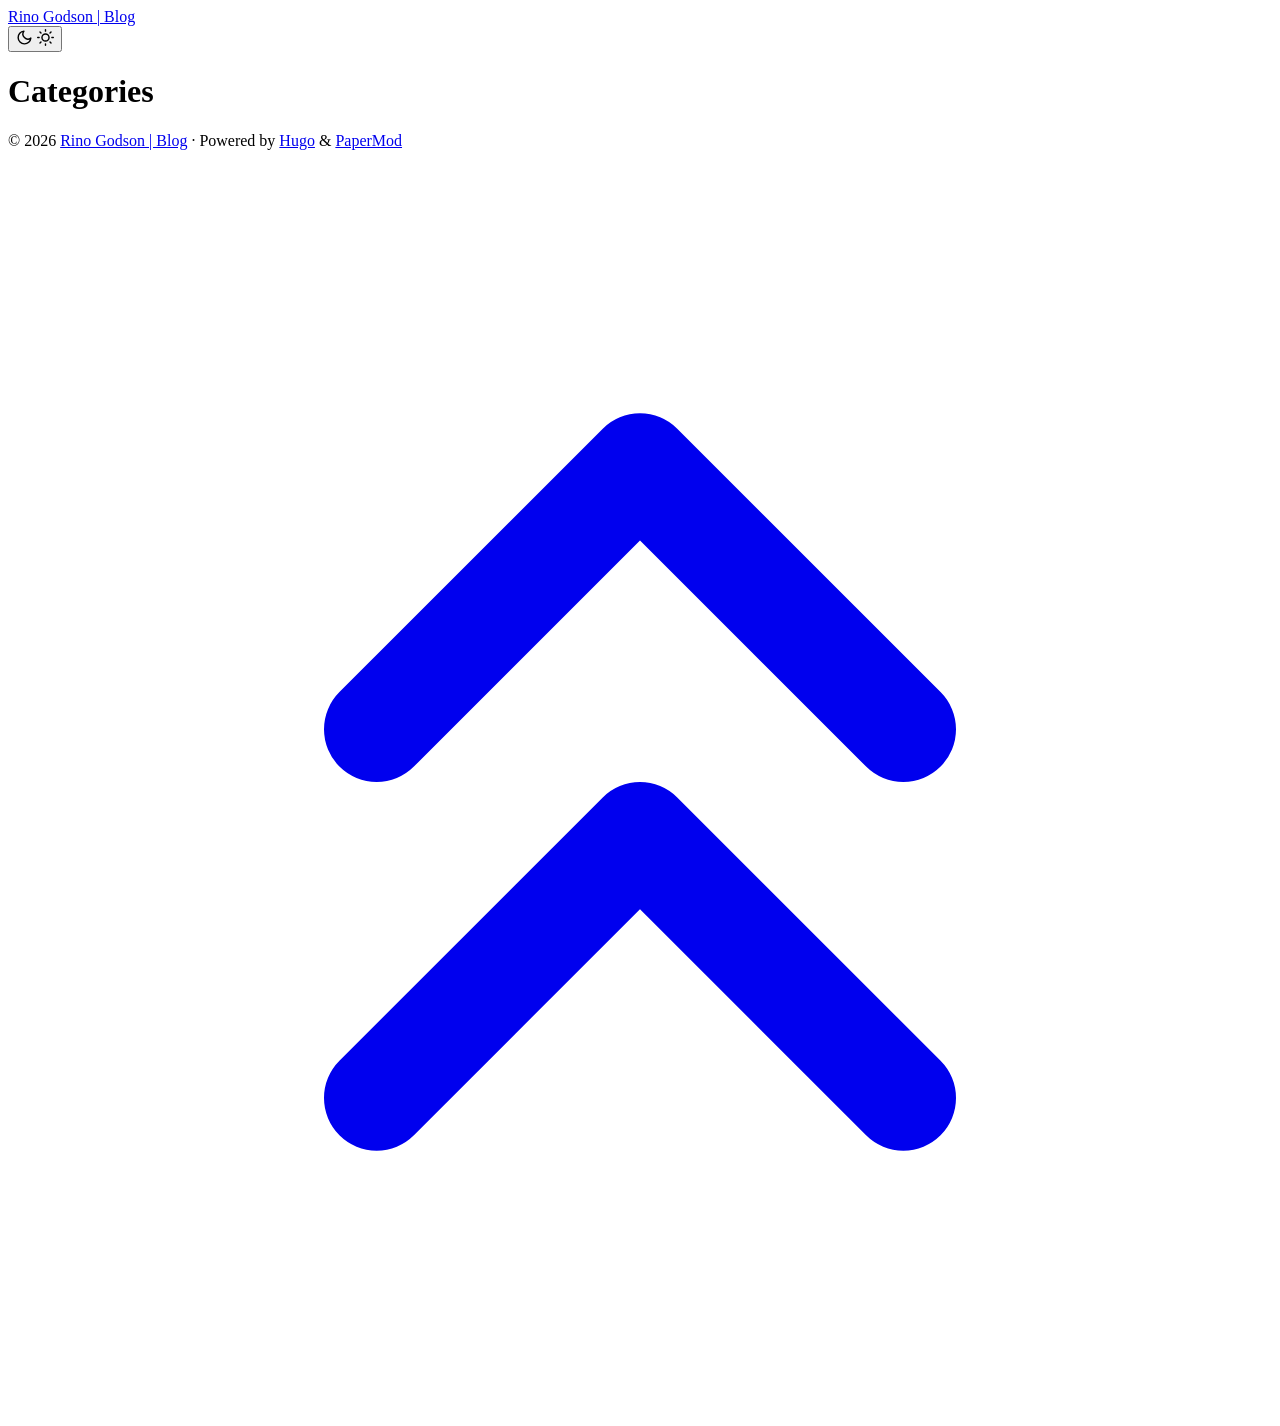
==== public/categories/index.html @ 835c4aea "Initial Hugo setup" ====
<!DOCTYPE html>
<html lang="en" dir="auto" data-theme="auto">

<head><script src="/livereload.js?mindelay=10&amp;v=2&amp;port=1313&amp;path=livereload" data-no-instant defer></script><meta charset="utf-8">
<meta http-equiv="X-UA-Compatible" content="IE=edge">
<meta name="viewport" content="width=device-width, initial-scale=1, shrink-to-fit=no">
<meta name="robots" content="noindex, nofollow">
<title>Categories | Rino Godson | Blog</title>
<meta name="keywords" content="">
<meta name="description" content="">
<meta name="author" content="">
<link rel="canonical" href="http://localhost:1313/categories/">
<link crossorigin="anonymous" href="/assets/css/stylesheet.cd9298b33628769aa1bc1acebbbfd7aa11ce81dfe03484d479e1907760249a1d.css" integrity="sha256-zZKYszYodpqhvBrOu7/XqhHOgd/gNITUeeGQd2Akmh0=" rel="preload stylesheet" as="style">
<link rel="icon" href="http://localhost:1313/favicon.ico">
<link rel="icon" type="image/png" sizes="16x16" href="http://localhost:1313/favicon-16x16.png">
<link rel="icon" type="image/png" sizes="32x32" href="http://localhost:1313/favicon-32x32.png">
<link rel="apple-touch-icon" href="http://localhost:1313/apple-touch-icon.png">
<link rel="mask-icon" href="http://localhost:1313/safari-pinned-tab.svg">
<meta name="theme-color" content="#2e2e33">
<meta name="msapplication-TileColor" content="#2e2e33">
<link rel="alternate" type="application/rss+xml" href="http://localhost:1313/categories/index.xml" title="rss">
<link rel="alternate" hreflang="en" href="http://localhost:1313/categories/">
<noscript>
    <style>
        #theme-toggle,
        .top-link {
            display: none;
        }

    </style>
    <style>
        @media (prefers-color-scheme: dark) {
            :root {
                --theme: rgb(29, 30, 32);
                --entry: rgb(46, 46, 51);
                --primary: rgb(218, 218, 219);
                --secondary: rgb(155, 156, 157);
                --tertiary: rgb(65, 66, 68);
                --content: rgb(196, 196, 197);
                --code-block-bg: rgb(46, 46, 51);
                --code-bg: rgb(55, 56, 62);
                --border: rgb(51, 51, 51);
                color-scheme: dark;
            }

            .list {
                background: var(--theme);
            }

            .toc {
                background: var(--entry);
            }
        }

    </style>
</noscript>
<script>
    if (localStorage.getItem("pref-theme") === "dark") {
        document.querySelector("html").dataset.theme = 'dark';
    } else if (localStorage.getItem("pref-theme") === "light") {
       document.querySelector("html").dataset.theme = 'light';
    } else if (window.matchMedia('(prefers-color-scheme: dark)').matches) {
        document.querySelector("html").dataset.theme = 'dark';
    } else {
        document.querySelector("html").dataset.theme = 'light';
    }

</script>
</head>
<body class="list" id="top">
    <header class="header">
    <nav class="header-nav">
        <div class="logo">
            <a href="http://localhost:1313/" accesskey="h" title="Rino Godson | Blog (Alt + H)">Rino Godson | Blog</a>
            <div class="logo-switches">
                <button id="theme-toggle" class="theme-toggle" accesskey="t" title="(Alt + T)" aria-label="Toggle theme">
                    <svg class="moon" xmlns="http://www.w3.org/2000/svg" width="17" height="17" viewBox="0 0 24 24"
                        fill="none" stroke="currentColor" stroke-width="2" stroke-linecap="round"
                        stroke-linejoin="round">
                        <path d="M21 12.79A9 9 0 1 1 11.21 3 7 7 0 0 0 21 12.79z"></path>
                    </svg>
                    <svg class="sun" xmlns="http://www.w3.org/2000/svg" width="17" height="17" viewBox="0 0 24 24"
                        fill="none" stroke="currentColor" stroke-width="2" stroke-linecap="round"
                        stroke-linejoin="round">
                        <circle cx="12" cy="12" r="5"></circle>
                        <line x1="12" y1="1" x2="12" y2="3"></line>
                        <line x1="12" y1="21" x2="12" y2="23"></line>
                        <line x1="4.22" y1="4.22" x2="5.64" y2="5.64"></line>
                        <line x1="18.36" y1="18.36" x2="19.78" y2="19.78"></line>
                        <line x1="1" y1="12" x2="3" y2="12"></line>
                        <line x1="21" y1="12" x2="23" y2="12"></line>
                        <line x1="4.22" y1="19.78" x2="5.64" y2="18.36"></line>
                        <line x1="18.36" y1="5.64" x2="19.78" y2="4.22"></line>
                    </svg>
                </button>
            </div>
        </div>
        <ul id="menu" class="menu">
        </ul>
    </nav>
</header>
<main class="main">
<header class="page-header">
    <h1>Categories</h1>
</header>

<ul class="terms-tags">
</ul>
    </main>
    
<footer class="footer">
        <span>&copy; 2026 <a href="http://localhost:1313/">Rino Godson | Blog</a></span> · 

    
    
    <span>
        Powered by
        <a href="https://gohugo.io/?utm_source=papermod" rel="noopener" target="_blank">Hugo</a> &
        <a href="https://github.com/adityatelange/hugo-PaperMod/" rel="noopener" target="_blank">PaperMod</a>
    </span>
</footer>
<a href="#top" id="top-link" class="top-link hidden" aria-label="go to top" title="Go to Top (Alt + G)" accesskey="g">
    <svg xmlns="http://www.w3.org/2000/svg" viewBox="0 0 24 24" fill="none" stroke="currentColor" stroke-width="2"
        stroke-linecap="round" stroke-linejoin="round" class="feather feather-chevrons-up">
        <polyline points="17 11 12 6 7 11"></polyline>
        <polyline points="17 18 12 13 7 18"></polyline>
    </svg>
</a>

<script>
    let menu = document.getElementById('menu');
    if (menu) {
        
        const scrollPosition = localStorage.getItem("menu-scroll-position");
        if (scrollPosition) {
            menu.scrollLeft = parseInt(scrollPosition, 10);
        }
        
        menu.onscroll = function () {
            localStorage.setItem("menu-scroll-position", menu.scrollLeft);
        }
    }

    document.querySelectorAll('a[href^="#"]').forEach(anchor => {
        anchor.addEventListener("click", function (e) {
            e.preventDefault();
            var id = this.getAttribute("href").substr(1);
            if (!window.matchMedia('(prefers-reduced-motion: reduce)').matches) {
                document.querySelector(`[id='${decodeURIComponent(id)}']`).scrollIntoView({
                    behavior: "smooth"
                });
            } else {
                document.querySelector(`[id='${decodeURIComponent(id)}']`).scrollIntoView();
            }
            if (id === "top") {
                history.replaceState(null, null, " ");
            } else {
                history.pushState(null, null, `#${id}`);
            }
        });
    });

</script>
<script>
    var toplink = document.getElementById("top-link");
    window.onscroll = function () {
        const scrollThreshold = window.innerHeight;
        if (document.body.scrollTop > scrollThreshold || document.documentElement.scrollTop > scrollThreshold) {
            toplink.classList.remove("hidden");
        } else {
            toplink.classList.add("hidden");
        }
    };

</script>
<script>
    document.getElementById("theme-toggle").addEventListener("click", () => {
        const html = document.querySelector("html");
        if (html.dataset.theme === "dark") {
            html.dataset.theme = 'light';
            localStorage.setItem("pref-theme", 'light');
        } else {
            html.dataset.theme = 'dark';
            localStorage.setItem("pref-theme", 'dark');
        }
    })

</script>
</body>

</html>
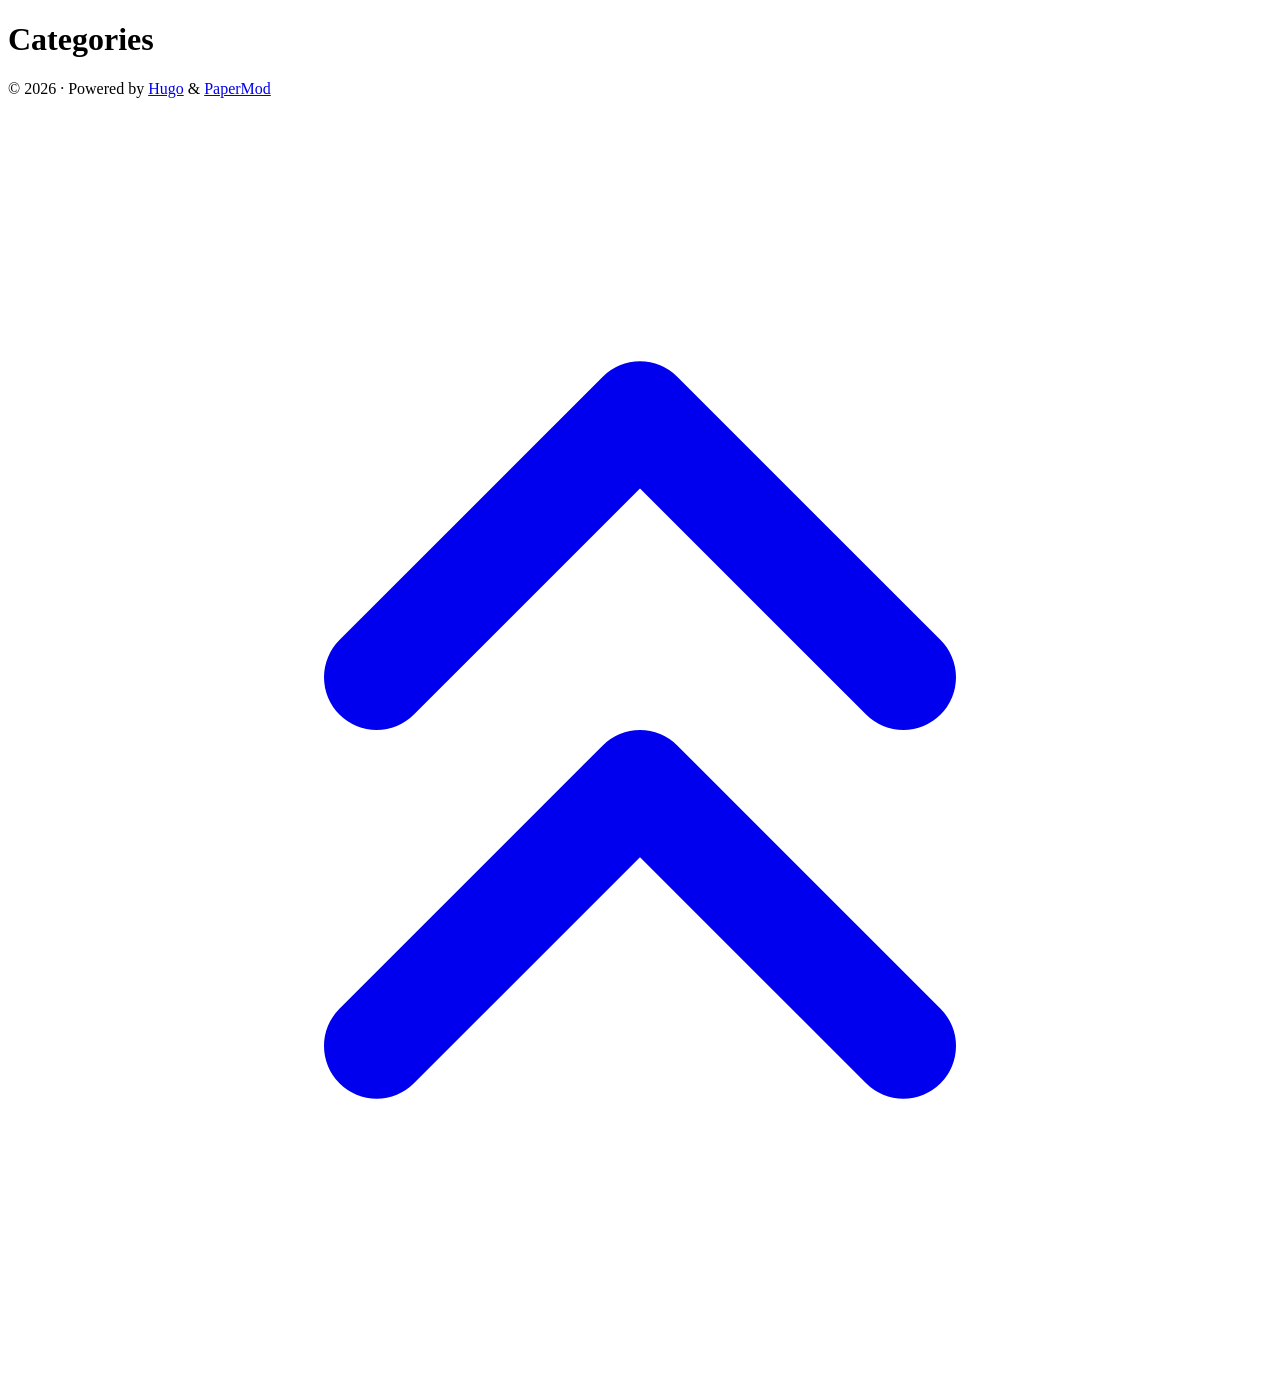
==== commit 3479006e: "no bloats in america" ====
--- a/public/categories/index.html
+++ b/public/categories/index.html
@@ -1,16 +1,16 @@
 <!DOCTYPE html>
-<html lang="en" dir="auto" data-theme="auto">
+<html lang="en" dir="auto" data-theme="dark">
 
 <head><script src="/livereload.js?mindelay=10&amp;v=2&amp;port=1313&amp;path=livereload" data-no-instant defer></script><meta charset="utf-8">
 <meta http-equiv="X-UA-Compatible" content="IE=edge">
 <meta name="viewport" content="width=device-width, initial-scale=1, shrink-to-fit=no">
 <meta name="robots" content="noindex, nofollow">
-<title>Categories | Rino Godson | Blog</title>
+<title>Categories | </title>
 <meta name="keywords" content="">
 <meta name="description" content="">
 <meta name="author" content="">
 <link rel="canonical" href="http://localhost:1313/categories/">
-<link crossorigin="anonymous" href="/assets/css/stylesheet.cd9298b33628769aa1bc1acebbbfd7aa11ce81dfe03484d479e1907760249a1d.css" integrity="sha256-zZKYszYodpqhvBrOu7/XqhHOgd/gNITUeeGQd2Akmh0=" rel="preload stylesheet" as="style">
+<link crossorigin="anonymous" href="/assets/css/stylesheet.52d80f8432fda16023dcc94e584aee1d5ea01ac28d5ffbca24092d87c5b63608.css" integrity="sha256-UtgPhDL9oWAj3MlOWEruHV6gGsKNX/vKJAkth8W2Ngg=" rel="preload stylesheet" as="style">
 <link rel="icon" href="http://localhost:1313/favicon.ico">
 <link rel="icon" type="image/png" sizes="16x16" href="http://localhost:1313/favicon-16x16.png">
 <link rel="icon" type="image/png" sizes="32x32" href="http://localhost:1313/favicon-32x32.png">
@@ -28,72 +28,12 @@
         }
 
     </style>
-    <style>
-        @media (prefers-color-scheme: dark) {
-            :root {
-                --theme: rgb(29, 30, 32);
-                --entry: rgb(46, 46, 51);
-                --primary: rgb(218, 218, 219);
-                --secondary: rgb(155, 156, 157);
-                --tertiary: rgb(65, 66, 68);
-                --content: rgb(196, 196, 197);
-                --code-block-bg: rgb(46, 46, 51);
-                --code-bg: rgb(55, 56, 62);
-                --border: rgb(51, 51, 51);
-                color-scheme: dark;
-            }
-
-            .list {
-                background: var(--theme);
-            }
-
-            .toc {
-                background: var(--entry);
-            }
-        }
-
-    </style>
 </noscript>
-<script>
-    if (localStorage.getItem("pref-theme") === "dark") {
-        document.querySelector("html").dataset.theme = 'dark';
-    } else if (localStorage.getItem("pref-theme") === "light") {
-       document.querySelector("html").dataset.theme = 'light';
-    } else if (window.matchMedia('(prefers-color-scheme: dark)').matches) {
-        document.querySelector("html").dataset.theme = 'dark';
-    } else {
-        document.querySelector("html").dataset.theme = 'light';
-    }
-
-</script>
 </head>
 <body class="list" id="top">
     <header class="header">
     <nav class="header-nav">
         <div class="logo">
-            <a href="http://localhost:1313/" accesskey="h" title="Rino Godson | Blog (Alt + H)">Rino Godson | Blog</a>
-            <div class="logo-switches">
-                <button id="theme-toggle" class="theme-toggle" accesskey="t" title="(Alt + T)" aria-label="Toggle theme">
-                    <svg class="moon" xmlns="http://www.w3.org/2000/svg" width="17" height="17" viewBox="0 0 24 24"
-                        fill="none" stroke="currentColor" stroke-width="2" stroke-linecap="round"
-                        stroke-linejoin="round">
-                        <path d="M21 12.79A9 9 0 1 1 11.21 3 7 7 0 0 0 21 12.79z"></path>
-                    </svg>
-                    <svg class="sun" xmlns="http://www.w3.org/2000/svg" width="17" height="17" viewBox="0 0 24 24"
-                        fill="none" stroke="currentColor" stroke-width="2" stroke-linecap="round"
-                        stroke-linejoin="round">
-                        <circle cx="12" cy="12" r="5"></circle>
-                        <line x1="12" y1="1" x2="12" y2="3"></line>
-                        <line x1="12" y1="21" x2="12" y2="23"></line>
-                        <line x1="4.22" y1="4.22" x2="5.64" y2="5.64"></line>
-                        <line x1="18.36" y1="18.36" x2="19.78" y2="19.78"></line>
-                        <line x1="1" y1="12" x2="3" y2="12"></line>
-                        <line x1="21" y1="12" x2="23" y2="12"></line>
-                        <line x1="4.22" y1="19.78" x2="5.64" y2="18.36"></line>
-                        <line x1="18.36" y1="5.64" x2="19.78" y2="4.22"></line>
-                    </svg>
-                </button>
-            </div>
         </div>
         <ul id="menu" class="menu">
         </ul>
@@ -109,7 +49,7 @@
     </main>
     
 <footer class="footer">
-        <span>&copy; 2026 <a href="http://localhost:1313/">Rino Godson | Blog</a></span> · 
+        <span>&copy; 2026 <a href="http://localhost:1313/"></a></span> · 
 
     
     
@@ -173,19 +113,6 @@
     };
 
 </script>
-<script>
-    document.getElementById("theme-toggle").addEventListener("click", () => {
-        const html = document.querySelector("html");
-        if (html.dataset.theme === "dark") {
-            html.dataset.theme = 'light';
-            localStorage.setItem("pref-theme", 'light');
-        } else {
-            html.dataset.theme = 'dark';
-            localStorage.setItem("pref-theme", 'dark');
-        }
-    })
-
-</script>
 </body>
 
 </html>
